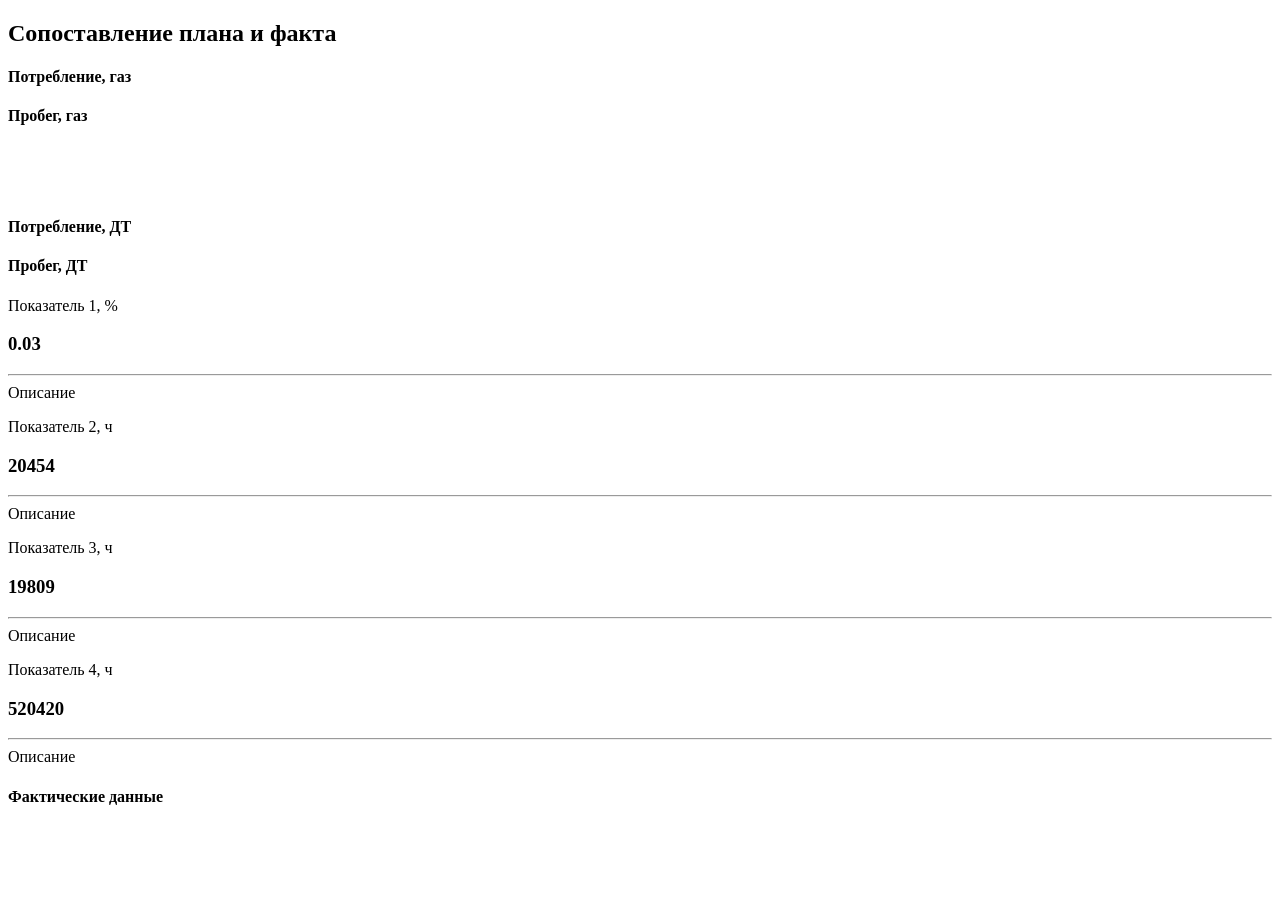
==== src/main/webapp/index.html @ a8c0b39d "Create branch add-js" ====
<!DOCTYPE html>
<html lang="ru">

<head>
    <meta charset="utf-8" />
    <meta name="viewport" content="width=device-width, initial-scale=1, shrink-to-fit=no">
    <link rel="apple-touch-icon" sizes="76x76" href="/img/apple-icon.png">
    <link rel="icon" type="image/png" href="/img/favicon.png">
    <title>
        План и факт использования транспорта
    </title>

    <link href="/css/black-dashboard/black-dashboard.min.css" rel="stylesheet" />
    <link href="/css/black-dashboard/nucleo-icons.css" rel="stylesheet">
    
</head>

<body class="sidebar-mini white-content">
    <div class="wrapper">        
        
        <div class="main-panel" data="green">

			<div class="content">
				<div class="col-12">
				<h2 class="text-center">Сопоставление плана и факта</h2>
				</div>
				<div class="row">
					<div class="col-md-12" data-element="toolbarSubdiv" id="toolbarSubdiv"></div>
					<div class="col-md-12" data-element="toolbarYear" id="toolbarYear"></div>
				</div>            
				<div class="row">
                    
					<div class="col-md-4">
                        <div class="card">
                            <div class="card-header">
                                <h4 class="card-title">Потребление, газ</h4>
                            </div>
                            <div class="card-body" data-element="consumptionGas" id="consumptionGas">           
                            </div>
                        </div>
                    </div>
					<div class="col-md-4">
                        <div class="card">
                            <div class="card-header">
                                <h4 class="card-title">Пробег, газ</h4>
                            </div>
                            <div class="card-body" data-element="millageGas" id="millageGas">           
                            </div>
                        </div>
                    </div>
                    <div class="col-md-4">
                        <div style="padding-top: 50px;" data-element="summaryTable" id="summaryTable">
                        </div>
                    </div>
                </div>

                <div class="row">
					<div class="col-md-4">
                        <div class="card">
                            <div class="card-header">
                                <h4 class="card-title">Потребление, ДТ</h4>
                            </div>
                            <div class="card-body" data-element="consumptionDt" id="consumptionDt">           
                            </div>
                        </div>
                    </div>
					<div class="col-md-4">
                        <div class="card">
                            <div class="card-header">
                                <h4 class="card-title">Пробег, ДТ</h4>
                            </div>
                            <div class="card-body" data-element="millageDT" id="millageDT">           
                            </div>
                        </div>
                    </div>

                    <div class="col-md-2">
                        <div class="card card-stats">
                        <div class="card-body">
                            <div class="row">
                            <div class="col-5">
                                <div class="info-icon text-center icon-danger">
                                <i class="tim-icons icon-delivery-fast"></i>
                                </div>
                            </div>
                            <div class="col-7">
                                <div class="numbers">
                                <p class="card-category">Показатель 1, %</p>
                                <h3 class="card-title">0.03</h3>
                                </div>
                            </div>
                            </div>
                        </div>
                        <div class="card-footer">
                            <hr>
                            <div class="stats">
                            <i class="tim-icons icon-pin"></i> Описание
                            </div>
                        </div>
                        </div>

                        <div class="card card-stats">
                            <div class="card-body">
                                <div class="row">
                                <div class="col-5">
                                    <div class="info-icon text-center icon-primary">
                                    <i class="tim-icons icon-chart-pie-36"></i>
                                    </div>
                                </div>
                                <div class="col-7">
                                    <div class="numbers">
                                    <p class="card-category">Показатель 2, ч</p>
                                    <h3 class="card-title">20454</h3>
                                    </div>
                                </div>
                                </div>
                            </div>
                            <div class="card-footer">
                                <hr>
                                <div class="stats">
                                <i class="tim-icons icon-pin"></i> Описание
                                </div>
                            </div>
                            </div>
                    </div>

                    <div class="col-md-2">
                        <div class="card card-stats">
                        <div class="card-body">
                            <div class="row">
                            <div class="col-5">
                                <div class="info-icon text-center icon-success">
                                <i class="tim-icons icon-notes"></i>
                                </div>
                            </div>
                            <div class="col-7">
                                <div class="numbers">
                                <p class="card-category">Показатель 3, ч</p>
                                <h3 class="card-title">19809</h3>
                                </div>
                            </div>
                            </div>
                        </div>
                        <div class="card-footer">
                            <hr>
                            <div class="stats">
                            <i class="tim-icons icon-pin"></i> Описание
                            </div>
                        </div>

                        </div>
                        <div class="card card-stats">
                            <div class="card-body">
                                <div class="row">
                                <div class="col-5">
                                    <div class="info-icon text-center icon-warning">
                                    <i class="tim-icons icon-app"></i>
                                    </div>
                                </div>
                                <div class="col-7">
                                    <div class="numbers">
                                    <p class="card-category">Показатель 4, ч</p>
                                    <h3 class="card-title">520420</h3>
                                    </div>
                                </div>
                                </div>
                            </div>
                            <div class="card-footer">
                                <hr>
                                <div class="stats">
                                <i class="tim-icons icon-pin"></i> Описание
                                </div>
                            </div>
                        </div>
                    </div>

                </div>

                <div class="row">
					<div class="col-md-12">
                        <div class="card">
                            <div class="card-header">
                                <h4 class="card-title">Фактические данные</h4>
                            </div>
                            <div class="card-body" data-element="factDash" id="factDash">           
                            </div>
                        </div>
                    </div>
                </div>
			</div>
			
			<footer class="footer"> 
			</footer>
        </div>
    </div>

    <!--   Core JS Files   -->
    <script src="/js/black-dashboard/core/jquery.min.js"></script>
    <script src="/js/black-dashboard/core/popper.min.js"></script>
    <script src="/js/black-dashboard/core/bootstrap.min.js"></script>
    <script src="/js/black-dashboard/plugins/perfect-scrollbar.jquery.min.js"></script>
    <script src="/js/black-dashboard/plugins/moment.min.js"></script>
    <!--  Plugin for Switches, full documentation here: http://www.jque.re/plugins/version3/bootstrap.switch/ -->
    <script src="/js/black-dashboard/plugins/bootstrap-switch.js"></script>
    <!--  Plugin for Sweet Alert -->
    <script src="/js/black-dashboard/plugins/sweetalert2.min.js"></script>
    <!--  Plugin for Sorting Tables -->
    <script src="/js/black-dashboard/plugins/jquery.tablesorter.js"></script>
    <!-- Forms Validations Plugin -->
    <script src="/js/black-dashboard/plugins/jquery.validate.min.js"></script>
    <!--  Plugin for the Wizard, full documentation here: https://github.com/VinceG/twitter-bootstrap-wizard -->
    <script src="/js/black-dashboard/plugins/jquery.bootstrap-wizard.js"></script>
    <!--	Plugin for Select, full documentation here: http://silviomoreto.github.io/bootstrap-select -->
    <script src="/js/black-dashboard/plugins/bootstrap-selectpicker.js"></script>
    <!--  Plugin for the DateTimePicker, full documentation here: https://eonasdan.github.io/bootstrap-datetimepicker/ -->
    <script src="/js/black-dashboard/plugins/bootstrap-datetimepicker.js"></script>
    <!--  DataTables.net Plugin, full documentation here: https://datatables.net/    -->
    <script src="/js/black-dashboard/plugins/jquery.dataTables.min.js"></script>
    <!--	Plugin for Tags, full documentation here: https://github.com/bootstrap-tagsinput/bootstrap-tagsinputs  -->
    <script src="/js/black-dashboard/plugins/bootstrap-tagsinput.js"></script>
    <!-- Plugin for Fileupload, full documentation here: http://www.jasny.net/bootstrap/javascript/#fileinput -->
    <script src="/js/black-dashboard/plugins/jasny-bootstrap.min.js"></script>
    <!--  Full Calendar Plugin, full documentation here: https://github.com/fullcalendar/fullcalendar    -->
    <script src="/js/black-dashboard/plugins/fullcalendar/fullcalendar.min.js"></script>
    <script src="/js/black-dashboard/plugins/fullcalendar/daygrid.min.js"></script>
    <script src="/js/black-dashboard/plugins/fullcalendar/timegrid.min.js"></script>
    <script src="/js/black-dashboard/plugins/fullcalendar/interaction.min.js"></script>
    <!-- Vector Map plugin, full documentation here: http://jvectormap.com/documentation/ -->
    <script src="/js/black-dashboard/plugins/jquery-jvectormap.js"></script>
    <!--  Plugin for the Sliders, full documentation here: http://refreshless.com/nouislider/ -->
    <script src="/js/black-dashboard/plugins/nouislider.min.js"></script>
    <!-- Chart JS -->
    <script src="/js/black-dashboard/plugins/chartjs.min.js"></script>
    <!--  Notifications Plugin    -->
    <script src="/js/black-dashboard/plugins/bootstrap-notify.js"></script>
    <!-- Control Center for Black Dashboard: parallax effects, scripts for the example pages etc -->
    <script src="/js/black-dashboard/black-dashboard.min.js?v=1.1.1"></script>

    <script type="module" src="/js/init.js"></script>
    


	<script type="module">
		import PageDashboard from "/js/pages/PageDashboard.js";

		const page = new PageDashboard('consumptionGas', 'millageGas', 'consumptionDt', 'millageDT', 'factDash');
		page.render()
			.then ( resolve => {
                let appendInto = document.querySelector('[data-element="toolbarSubdiv"]');				
				appendInto.append(page.toolbarSubdiv.element);
                
                appendInto = document.querySelector('[data-element="toolbarYear"]');
                appendInto.append(page.toolbarYear.element);

        });
		
	</script>	

</body>

</html>
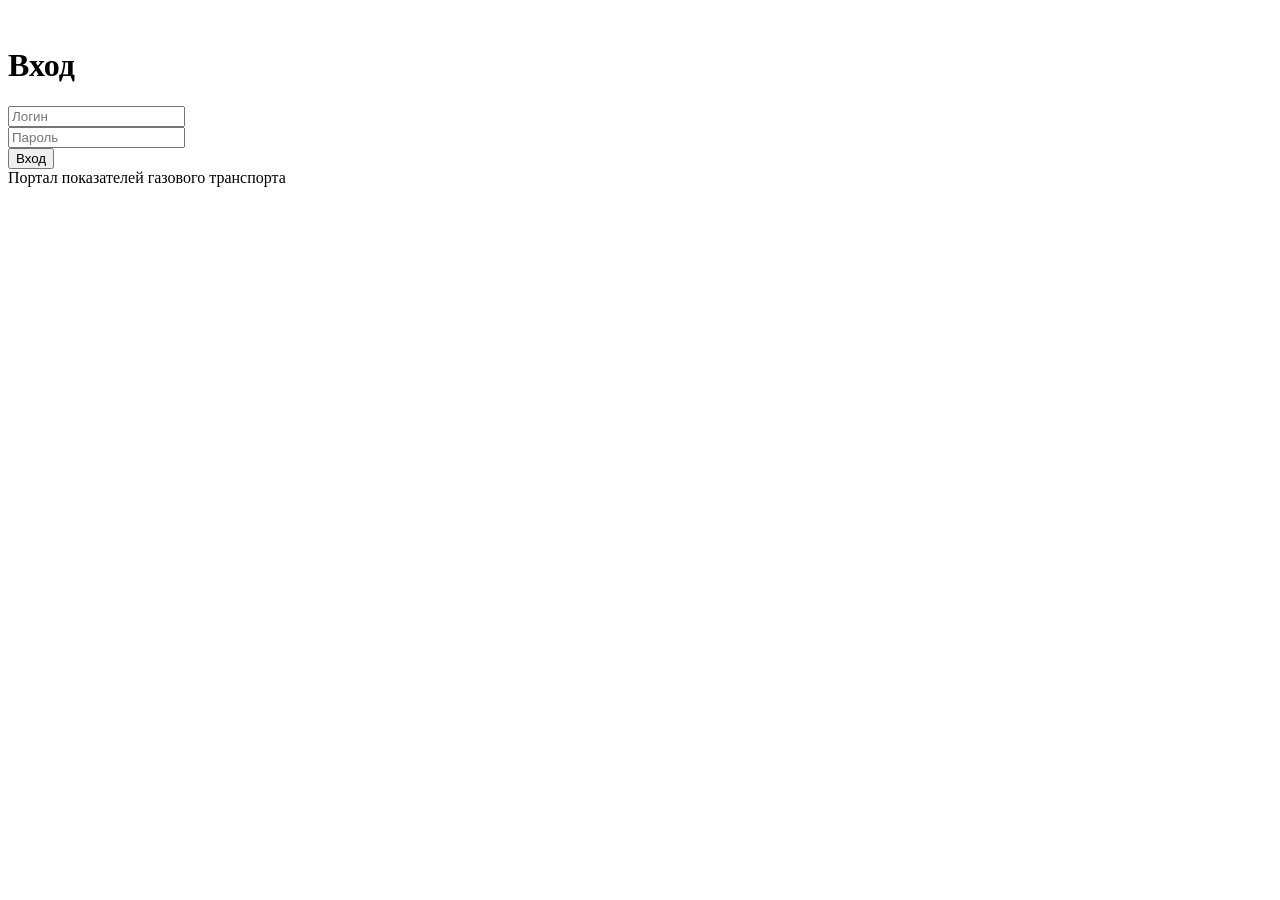
==== commit c0ab1efd: "Create branch add-Protocol" ====
--- a/src/main/webapp/index.html
+++ b/src/main/webapp/index.html
@@ -10,252 +10,87 @@
         План и факт использования транспорта
     </title>
 
-    <link href="/css/black-dashboard/black-dashboard.min.css" rel="stylesheet" />
+    <link href="/css/black-dashboard/black-dashboard.min.css?v=1.1.1" rel="stylesheet" />
     <link href="/css/black-dashboard/nucleo-icons.css" rel="stylesheet">
-    
+    <script src="/js/utils/md5.min.js"></script>
+
+    <script defer src="js/login.js">//Вызывайте класс аутентификации на каждой странице</script>
 </head>
 
-<body class="sidebar-mini white-content">
-    <div class="wrapper">        
-        
-        <div class="main-panel" data="green">
+<body class="login-page sidebar-mini white-content">
 
-			<div class="content">
-				<div class="col-12">
-				<h2 class="text-center">Сопоставление плана и факта</h2>
-				</div>
-				<div class="row">
-					<div class="col-md-12" data-element="toolbarSubdiv" id="toolbarSubdiv"></div>
-					<div class="col-md-12" data-element="toolbarYear" id="toolbarYear"></div>
-				</div>            
-				<div class="row">
-                    
-					<div class="col-md-4">
-                        <div class="card">
+    <div class="wrapper wrapper-full-page ">
+        <div class="full-page login-page " data-color="green" >
+        <!--   you can change the color of the filter page using: data-color="blue | purple | green | orange | red | rose " -->
+        <div class="content">
+            <div class="container">
+                <div class="col-lg-4 col-md-6 ml-auto mr-auto">
+                    <form action="/pages/login.html"  class="form loginForm">
+                        <div class="card card-login card-white">
                             <div class="card-header">
-                                <h4 class="card-title">Потребление, газ</h4>
+                            <img src="/img/card-success.png" alt="">
+                            <h1 class="card-title">Вход</h1>
                             </div>
-                            <div class="card-body" data-element="consumptionGas" id="consumptionGas">           
+                            <div class="card-body">
+                            <div class="input-group">
+                                <div class="input-group-prepend">
+                                <div class="input-group-text">
+                                    <i class="tim-icons icon-email-85"></i>
+                                </div>
+                                </div>
+                                <input type="text" class="form-control" id="username" placeholder="Логин">
+                                <span class="error-message"></span>
+                            </div>
+                            <div class="input-group">
+                                <div class="input-group-prepend">
+                                <div class="input-group-text">
+                                    <i class="tim-icons icon-lock-circle"></i>
+                                </div>
+                                </div>
+                                <input type="text" id="password"  placeholder="Пароль" class="form-control">
+                                <span class="error-message"></span>
+                            </div>
+                            </div>
+                            <div class="card-footer">
+                                <button  class="btn btn-success btn-lg btn-block mb-3" type="submit">Вход</button>                 
                             </div>
                         </div>
-                    </div>
-					<div class="col-md-4">
-                        <div class="card">
-                            <div class="card-header">
-                                <h4 class="card-title">Пробег, газ</h4>
-                            </div>
-                            <div class="card-body" data-element="millageGas" id="millageGas">           
-                            </div>
-                        </div>
-                    </div>
-                    <div class="col-md-4">
-                        <div style="padding-top: 50px;" data-element="summaryTable" id="summaryTable">
-                        </div>
-                    </div>
+                    </form>
                 </div>
-
-                <div class="row">
-					<div class="col-md-4">
-                        <div class="card">
-                            <div class="card-header">
-                                <h4 class="card-title">Потребление, ДТ</h4>
-                            </div>
-                            <div class="card-body" data-element="consumptionDt" id="consumptionDt">           
-                            </div>
-                        </div>
-                    </div>
-					<div class="col-md-4">
-                        <div class="card">
-                            <div class="card-header">
-                                <h4 class="card-title">Пробег, ДТ</h4>
-                            </div>
-                            <div class="card-body" data-element="millageDT" id="millageDT">           
-                            </div>
-                        </div>
-                    </div>
-
-                    <div class="col-md-2">
-                        <div class="card card-stats">
-                        <div class="card-body">
-                            <div class="row">
-                            <div class="col-5">
-                                <div class="info-icon text-center icon-danger">
-                                <i class="tim-icons icon-delivery-fast"></i>
-                                </div>
-                            </div>
-                            <div class="col-7">
-                                <div class="numbers">
-                                <p class="card-category">Показатель 1, %</p>
-                                <h3 class="card-title">0.03</h3>
-                                </div>
-                            </div>
-                            </div>
-                        </div>
-                        <div class="card-footer">
-                            <hr>
-                            <div class="stats">
-                            <i class="tim-icons icon-pin"></i> Описание
-                            </div>
-                        </div>
-                        </div>
-
-                        <div class="card card-stats">
-                            <div class="card-body">
-                                <div class="row">
-                                <div class="col-5">
-                                    <div class="info-icon text-center icon-primary">
-                                    <i class="tim-icons icon-chart-pie-36"></i>
-                                    </div>
-                                </div>
-                                <div class="col-7">
-                                    <div class="numbers">
-                                    <p class="card-category">Показатель 2, ч</p>
-                                    <h3 class="card-title">20454</h3>
-                                    </div>
-                                </div>
-                                </div>
-                            </div>
-                            <div class="card-footer">
-                                <hr>
-                                <div class="stats">
-                                <i class="tim-icons icon-pin"></i> Описание
-                                </div>
-                            </div>
-                            </div>
-                    </div>
-
-                    <div class="col-md-2">
-                        <div class="card card-stats">
-                        <div class="card-body">
-                            <div class="row">
-                            <div class="col-5">
-                                <div class="info-icon text-center icon-success">
-                                <i class="tim-icons icon-notes"></i>
-                                </div>
-                            </div>
-                            <div class="col-7">
-                                <div class="numbers">
-                                <p class="card-category">Показатель 3, ч</p>
-                                <h3 class="card-title">19809</h3>
-                                </div>
-                            </div>
-                            </div>
-                        </div>
-                        <div class="card-footer">
-                            <hr>
-                            <div class="stats">
-                            <i class="tim-icons icon-pin"></i> Описание
-                            </div>
-                        </div>
-
-                        </div>
-                        <div class="card card-stats">
-                            <div class="card-body">
-                                <div class="row">
-                                <div class="col-5">
-                                    <div class="info-icon text-center icon-warning">
-                                    <i class="tim-icons icon-app"></i>
-                                    </div>
-                                </div>
-                                <div class="col-7">
-                                    <div class="numbers">
-                                    <p class="card-category">Показатель 4, ч</p>
-                                    <h3 class="card-title">520420</h3>
-                                    </div>
-                                </div>
-                                </div>
-                            </div>
-                            <div class="card-footer">
-                                <hr>
-                                <div class="stats">
-                                <i class="tim-icons icon-pin"></i> Описание
-                                </div>
-                            </div>
-                        </div>
-                    </div>
-
-                </div>
-
-                <div class="row">
-					<div class="col-md-12">
-                        <div class="card">
-                            <div class="card-header">
-                                <h4 class="card-title">Фактические данные</h4>
-                            </div>
-                            <div class="card-body" data-element="factDash" id="factDash">           
-                            </div>
-                        </div>
-                    </div>
-                </div>
-			</div>
-			
-			<footer class="footer"> 
-			</footer>
+            </div>
+        </div>
+        <footer class="footer">
+            <div class="container-fluid"> 
+                Портал показателей газового транспорта
+            </div>
+        </footer>
         </div>
     </div>
 
-    <!--   Core JS Files   -->
-    <script src="/js/black-dashboard/core/jquery.min.js"></script>
-    <script src="/js/black-dashboard/core/popper.min.js"></script>
-    <script src="/js/black-dashboard/core/bootstrap.min.js"></script>
-    <script src="/js/black-dashboard/plugins/perfect-scrollbar.jquery.min.js"></script>
-    <script src="/js/black-dashboard/plugins/moment.min.js"></script>
-    <!--  Plugin for Switches, full documentation here: http://www.jque.re/plugins/version3/bootstrap.switch/ -->
-    <script src="/js/black-dashboard/plugins/bootstrap-switch.js"></script>
-    <!--  Plugin for Sweet Alert -->
-    <script src="/js/black-dashboard/plugins/sweetalert2.min.js"></script>
-    <!--  Plugin for Sorting Tables -->
-    <script src="/js/black-dashboard/plugins/jquery.tablesorter.js"></script>
-    <!-- Forms Validations Plugin -->
-    <script src="/js/black-dashboard/plugins/jquery.validate.min.js"></script>
-    <!--  Plugin for the Wizard, full documentation here: https://github.com/VinceG/twitter-bootstrap-wizard -->
-    <script src="/js/black-dashboard/plugins/jquery.bootstrap-wizard.js"></script>
-    <!--	Plugin for Select, full documentation here: http://silviomoreto.github.io/bootstrap-select -->
-    <script src="/js/black-dashboard/plugins/bootstrap-selectpicker.js"></script>
-    <!--  Plugin for the DateTimePicker, full documentation here: https://eonasdan.github.io/bootstrap-datetimepicker/ -->
-    <script src="/js/black-dashboard/plugins/bootstrap-datetimepicker.js"></script>
-    <!--  DataTables.net Plugin, full documentation here: https://datatables.net/    -->
-    <script src="/js/black-dashboard/plugins/jquery.dataTables.min.js"></script>
-    <!--	Plugin for Tags, full documentation here: https://github.com/bootstrap-tagsinput/bootstrap-tagsinputs  -->
-    <script src="/js/black-dashboard/plugins/bootstrap-tagsinput.js"></script>
-    <!-- Plugin for Fileupload, full documentation here: http://www.jasny.net/bootstrap/javascript/#fileinput -->
-    <script src="/js/black-dashboard/plugins/jasny-bootstrap.min.js"></script>
-    <!--  Full Calendar Plugin, full documentation here: https://github.com/fullcalendar/fullcalendar    -->
-    <script src="/js/black-dashboard/plugins/fullcalendar/fullcalendar.min.js"></script>
-    <script src="/js/black-dashboard/plugins/fullcalendar/daygrid.min.js"></script>
-    <script src="/js/black-dashboard/plugins/fullcalendar/timegrid.min.js"></script>
-    <script src="/js/black-dashboard/plugins/fullcalendar/interaction.min.js"></script>
-    <!-- Vector Map plugin, full documentation here: http://jvectormap.com/documentation/ -->
-    <script src="/js/black-dashboard/plugins/jquery-jvectormap.js"></script>
-    <!--  Plugin for the Sliders, full documentation here: http://refreshless.com/nouislider/ -->
-    <script src="/js/black-dashboard/plugins/nouislider.min.js"></script>
-    <!-- Chart JS -->
-    <script src="/js/black-dashboard/plugins/chartjs.min.js"></script>
-    <!--  Notifications Plugin    -->
-    <script src="/js/black-dashboard/plugins/bootstrap-notify.js"></script>
-    <!-- Control Center for Black Dashboard: parallax effects, scripts for the example pages etc -->
-    <script src="/js/black-dashboard/black-dashboard.min.js?v=1.1.1"></script>
-
-    <script type="module" src="/js/init.js"></script>
-    
-
-
-	<script type="module">
-		import PageDashboard from "/js/pages/PageDashboard.js";
-
-		const page = new PageDashboard('consumptionGas', 'millageGas', 'consumptionDt', 'millageDT', 'factDash');
-		page.render()
-			.then ( resolve => {
-                let appendInto = document.querySelector('[data-element="toolbarSubdiv"]');				
-				appendInto.append(page.toolbarSubdiv.element);
-                
-                appendInto = document.querySelector('[data-element="toolbarYear"]');
-                appendInto.append(page.toolbarYear.element);
-
-        });
-		
-	</script>	
-
+<!--
+    <div class="container">
+        <h1 class="text-center">Welcome to the Dashboard</h1>
+        <p class="text-center"><a href="#" class="logout">Log Out</a></p>
+    </div>
+    <div class="container">
+        <h2 class="text-center">Login</h2>
+        <br>
+        <form action="/dashboard.html" class="loginForm">
+            <div class="input-group">
+                <label for="username" class="label">Username</label>
+                <input type="text" id="username" class="input">
+                <span class="error-message"></span>
+            </div>
+            <br>
+            <div class="input-group">
+                <label for="password" class="label">Password</label>
+                <input type="password" id="password" class="input">
+                <span class="error-message"></span>
+            </div>
+            <br>
+            <button class="button" type="submit">Login</button>
+        </form>
+    </div>
+-->
 </body>
-
 </html>
